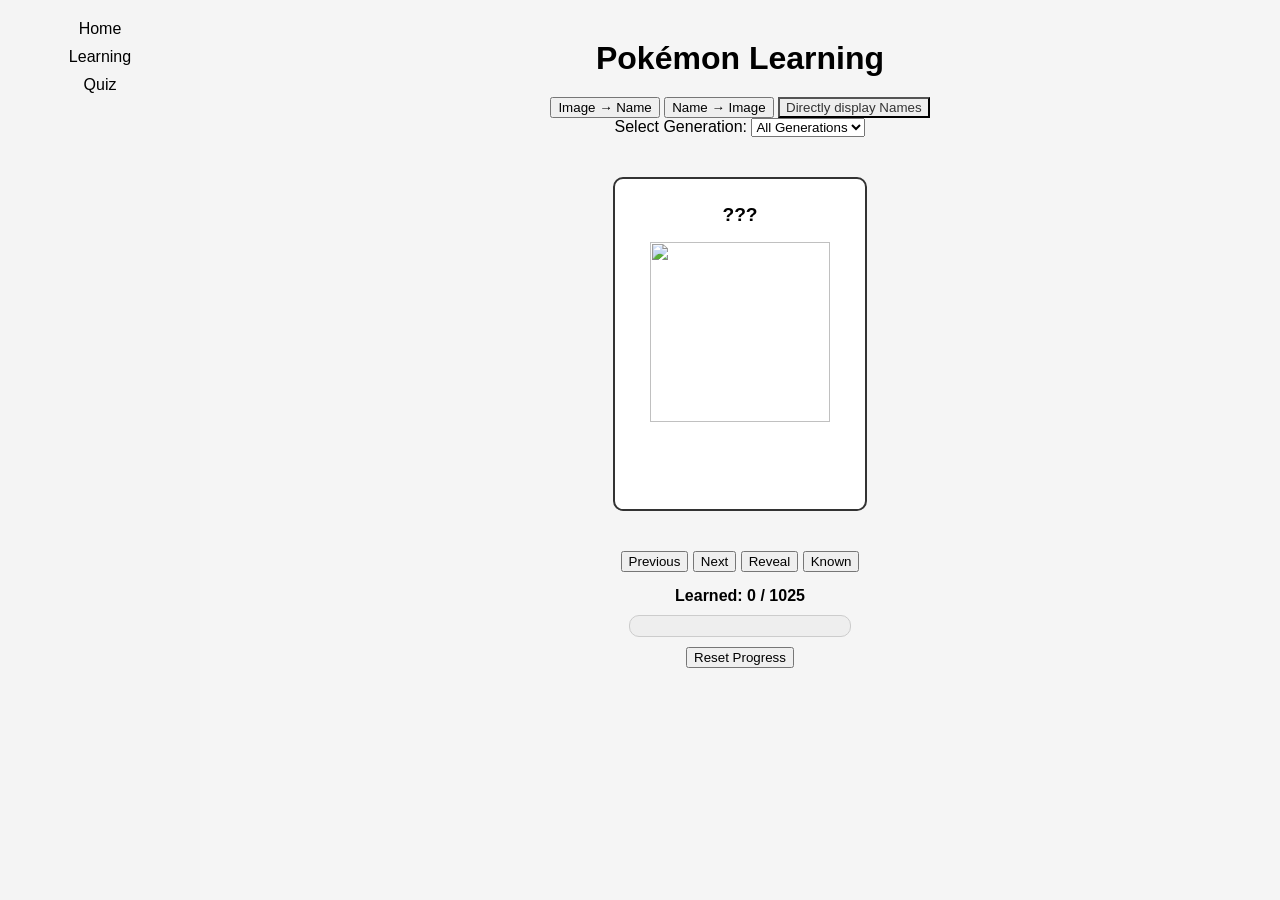
==== learning.html @ 88e60c07 "Add files via upload" ====
<!DOCTYPE html>
<html lang="en">
<head>
  <meta charset="UTF-8">
  <title>Pokémon Learning</title>
  <link rel="stylesheet" href="style.css">
</head>

<body>

  <div id="sidebar">
    <a href="index.html">Home</a>
    <a href="learning.html">Learning</a>
    <a href="quiz.html">Quiz</a>
  </div>

  <div id="main">
    <h1>Pokémon Learning</h1>

    <!-- Mode Buttons -->
    <!-- Directly display Names -->
    <div id="mode-buttons">
      <button id="mode-image">Image → Name</button>
      <button id="mode-name">Name → Image</button>
      <button id="direct-names">Directly display Names</button>
    </div>

    <!-- Generation Selector -->
    <div id="gen-container">
      <label for="gen-select">Select Generation:</label>
      <select id="gen-select">
        <option value="all">All Generations</option>
        <option value="Gen 1">Gen 1</option>
        <option value="Gen 2">Gen 2</option>
        <option value="Gen 3">Gen 3</option>
        <option value="Gen 4">Gen 4</option>
        <option value="Gen 5">Gen 5</option>
        <option value="Gen 6">Gen 6</option>
        <option value="Gen 7">Gen 7</option>
        <option value="Gen 8">Gen 8</option>
        <option value="Gen 9">Gen 9</option>
      </select>
    </div>

    <!-- Learning Card -->
    <div id="learning-card">
      <h2 id="pokemon-name"></h2>
      <img id="pokemon-image" src="" alt="">
    </div>

    <!-- Control Buttons -->
    <div id="control-buttons">
      <button id="previous">Previous</button>
      <button id="next">Next</button>
      <button id="reveal">Reveal</button>
      <button id="known">Known</button>
    </div>

    <!-- Progress Tracker -->
    <div id="progress">
      Learned: <span id="learned-count">0</span> / <span id="total-count">0</span>
    </div>
    <div id="progress-bar-container">
      <div id="progress-bar"></div>
    </div>
    <!-- Reset Progress Button -->
    <div id="reset-progress-container">
      <button id="reset-progress">Reset Progress</button>
    </div>
  </div>

  <script src="learning.js"></script>
</body>
</html>
---- style.css ----
body {
  font-family: Arial, sans-serif;
  text-align: center;
  background: #f5f5f5;
  margin: 0;
  padding: 0;
}

h1 {
  margin: 20px 0;
}

#search {
  padding: 10px;
  width: 250px;
  margin-bottom: 20px;
  border-radius: 5px;
  border: 1px solid #ccc;
}

#cards-container {
  display: flex;
  flex-wrap: wrap;
  justify-content: center;
  gap: 20px;
  padding: 20px;
}

/* Flip card effect */
.card {
  background: transparent;
  width: 150px;
  height: 200px;
  perspective: 1000px;
}

.card-inner {
  position: relative;
  width: 100%;
  height: 100%;
  transition: transform 0.6s;
  transform-style: preserve-3d;
  cursor: pointer;
}

.card:hover .card-inner {
  transform: rotateY(180deg);
}

.card-front, .card-back {
  position: absolute;
  width: 100%;
  height: 100%;
  border-radius: 10px;
  backface-visibility: hidden;
  box-shadow: 0 4px 6px rgba(0,0,0,0.1);
}

.card-front {
  background: white;
  display: flex;
  flex-direction: column;
  align-items: center;
  justify-content: center;
}

.card-front img {
  width: 100px;
  height: 100px;
}

.card-back {
  background: #ffcb05;
  color: #3b4cca;
  transform: rotateY(180deg);
  display: flex;
  flex-direction: column;
  align-items: center;
  justify-content: center;
  padding: 10px;
}

body {
  margin: 0;
  display: flex;
  font-family: Arial, sans-serif;
}

#sidebar {
  width: 200px;
  height: 100vh;
  background: #f4f4f4;
  padding: 20px;
  box-sizing: border-box;
}

#sidebar a {
  display: block;
  margin-bottom: 10px;
  text-decoration: none;
  color: black;
}

#main {
  flex: 1;
  padding: 20px;
}

#learning-card {
  width: 220px;
  height: 300px;
  margin: 40px auto;        /* centers the card horizontally */
  text-align: center;       /* center content inside */
  border: 2px solid #333;   /* simple border */
  border-radius: 10px;      /* slightly rounded corners */
  padding: 15px;
  background: #fff;          /* white background */
}

#pokemon-image {
  width: 180px;
  height: 180px;
  object-fit: contain;
  margin: 0 auto;           /* centers the image */
  display: block;
}

#pokemon-name {
  font-size: 1.2em;
  font-weight: bold;
  margin-top: 10px;         /* small gap below image */
}


/* Container for the buttons */
/*
#main > div:first-of-type {
  text-align: center;       
  margin-top: 20px;
  margin-bottom: 20px;
  gap: 15px;                
  display: flex;
  justify-content: center;  
  flex-wrap: wrap;        
}

/* Style the buttons */
/*
#mode-image,
#mode-name {
  padding: 10px 20px;
  font-size: 1em;
  font-weight: bold;
  color: #fff;
  background-color: #29ae48;  
  border: 2px solid #2a75bb;  
  border-radius: 8px;
  cursor: pointer;
  transition: all 0.3s ease;
}

/* Hover effect */
/*
#mode-image:hover,
#mode-name:hover {
  background-color: #f5b700;  
  transform: translateY(-2px); 
}

/* Active button feedback */
/*
#mode-image:active,
#mode-name:active {
  transform: translateY(0);
  background-color: #ffc000;
}
*/
#progress {
  text-align: center;      /* center the text */
  margin: 15px auto 0;     /* space above, auto horizontal margin */
  font-weight: bold;
  font-size: 1em;
  width: 100%;             /* full width of container */
}

/* If using a progress bar */
#progress-bar-container {
  width: 220px;
  height: 20px;
  background-color: #eee;
  border: 1px solid #ccc;
  border-radius: 10px;
  margin: 10px auto;       /* centers horizontally */
  overflow: hidden;
}

#progress-bar {
  height: 100%;
  width: 0%;
  background-color: #ffcb05;
  transition: width 0.3s ease;
}

/* Normal button style */
#direct-names {
  background-color: #eee;
  color: #333;
  cursor: pointer;        /* ensures pointer on hover */
}

/* Highlight when selected */
#direct-names.selected {
  background-color: #4CAF50; /* Green highlight */
  color: white;
  border-color: #4CAF50;
}
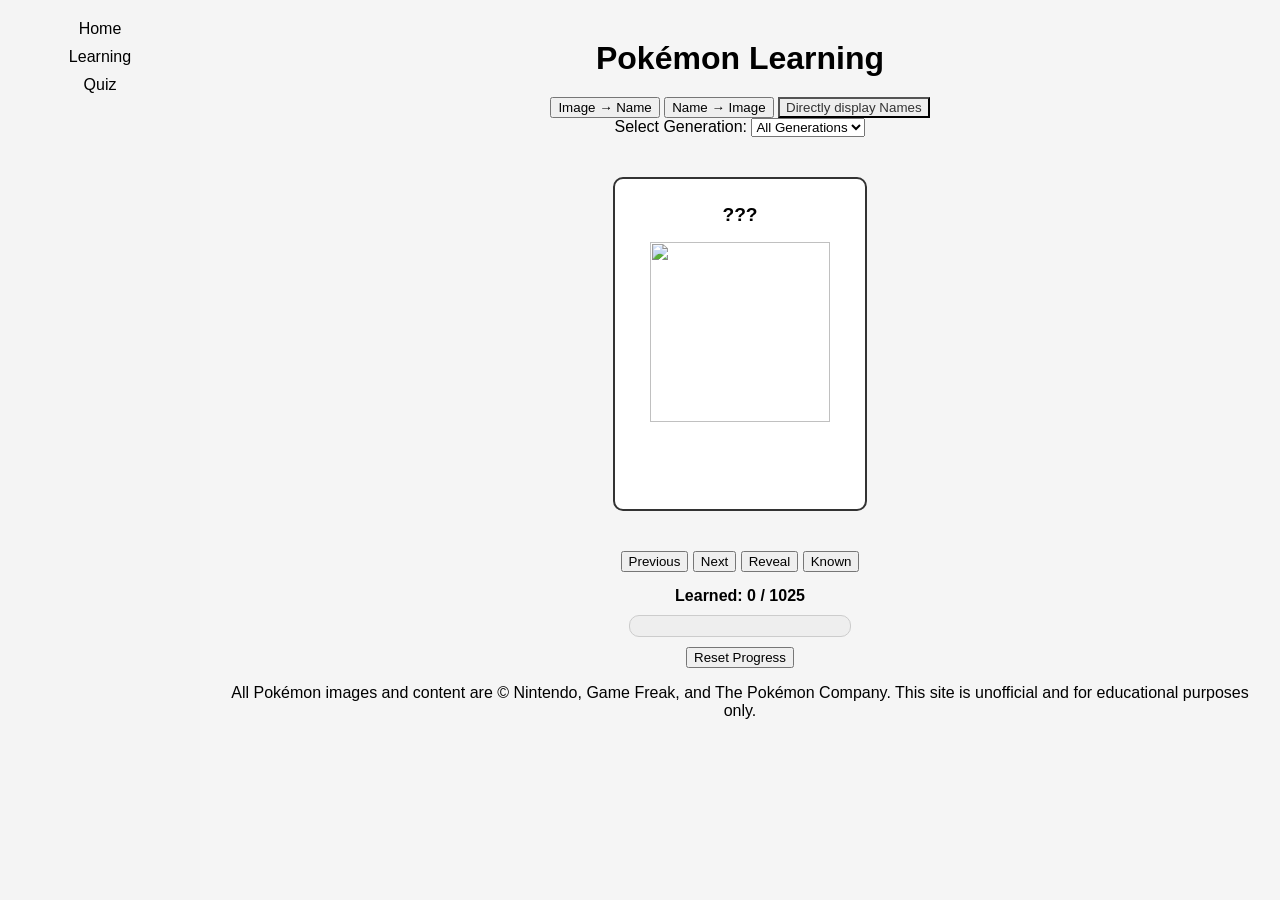
==== commit a3a33878: "Add files via upload" ====
--- a/learning.html
+++ b/learning.html
@@ -67,6 +67,10 @@
     <div id="reset-progress-container">
       <button id="reset-progress">Reset Progress</button>
     </div>
+    <footer>
+  <p>All Pokémon images and content are © Nintendo, Game Freak, and The Pokémon Company. This site is unofficial and for educational purposes only.</p>
+</footer>
+
   </div>
 
   <script src="learning.js"></script>
